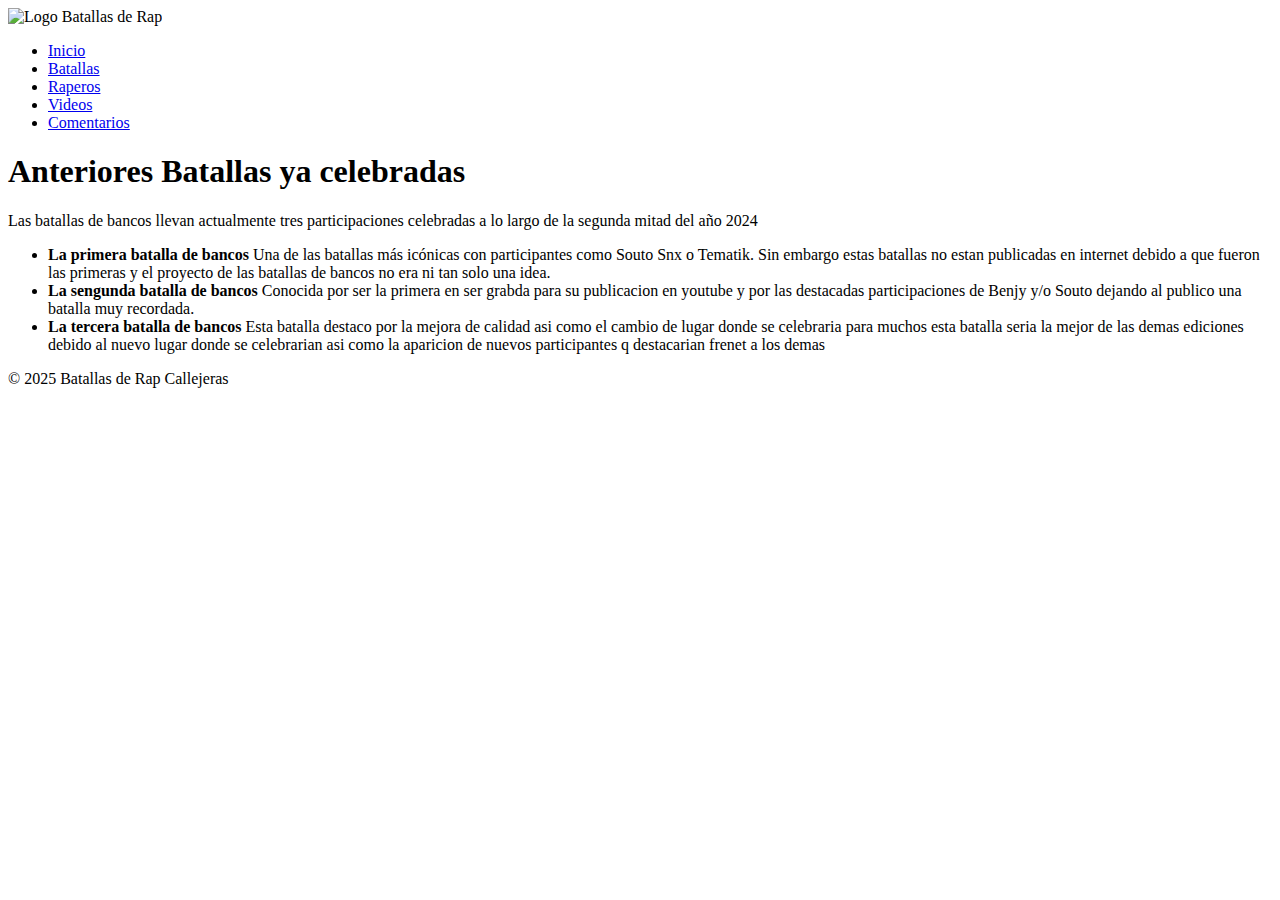
==== batallas.html @ a43d3665 "Add files via upload" ====
<!DOCTYPE html>
<html lang="es">
<head>
  <meta charset="UTF-8">
  <meta name="viewport" content="width=device-width, initial-scale=1.0">
  <title>Batallas de Rap | Batallas de Rap Callejeras</title>
  <link rel="stylesheet" href="styles.css">
</head>
<body>

  <header>
    <div class="logo">
      <img src="https://yt3.googleusercontent.com/gpuwM6LNWntzBEzJuFScn1DxkRi48s_aTujsna7-ht1ZHdTK3bXkPl4S2sUXQBEA2xYAYjx_=s160-c-k-c0x00ffffff-no-rj" alt="Logo Batallas de Rap">
    </div>
    <nav>
      <ul>
        <li><a href="index.html">Inicio</a></li>
        <li><a href="batallas.html">Batallas</a></li>
        <li><a href="raperos.html">Raperos</a></li>
        <li><a href="videos.html">Videos</a></li>
        <li><a href="comentarios.html">Comentarios</a></li>
      </ul>
    </nav>
  </header>

  <main>
    <section class="batallas">
      <h1>Anteriores Batallas ya celebradas</h1>
      <p>Las batallas de bancos llevan actualmente tres participaciones celebradas a lo largo de la segunda mitad del año 2024</p>
      <ul>
        <li><strong>La primera batalla de bancos</strong> Una de las batallas más icónicas con participantes como Souto Snx o Tematik. Sin embargo estas batallas no estan publicadas en internet debido a que fueron las primeras y el proyecto de las batallas de bancos no era ni tan solo una idea.</li>
        <li><strong>La sengunda batalla de bancos</strong> Conocida por ser la primera en ser grabda para su publicacion en youtube y por las destacadas participaciones de Benjy y/o Souto dejando al publico una batalla muy recordada.</li>
        <li><strong>La tercera batalla de bancos</strong> Esta batalla destaco por la mejora de calidad asi como el cambio de lugar donde se celebraria para muchos esta batalla seria la mejor de las demas ediciones debido al nuevo lugar donde se celebrarian asi como la aparicion de nuevos participantes q destacarian frenet a los demas</li>
      </ul>
    </section>
  </main>

  <footer>
    <p>&copy; 2025 Batallas de Rap Callejeras</p>
  </footer>

</body>
</html>
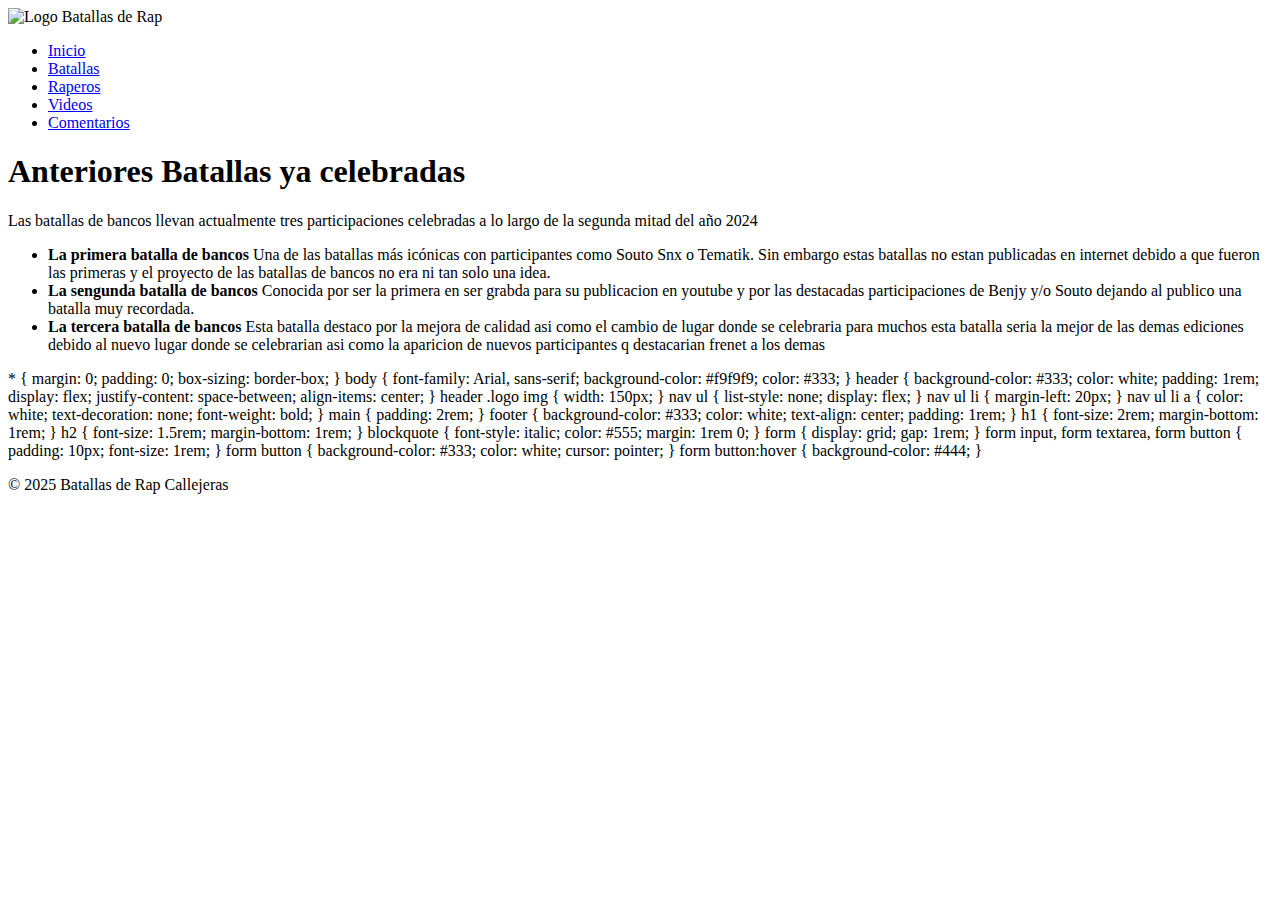
==== commit 6aad9cf8: "Update batallas.html" ====
--- a/batallas.html
+++ b/batallas.html
@@ -34,10 +34,96 @@
       </ul>
     </section>
   </main>
+* {
+  margin: 0;
+  padding: 0;
+  box-sizing: border-box;
+}
 
+body {
+  font-family: Arial, sans-serif;
+  background-color: #f9f9f9;
+  color: #333;
+}
+
+header {
+  background-color: #333;
+  color: white;
+  padding: 1rem;
+  display: flex;
+  justify-content: space-between;
+  align-items: center;
+}
+
+header .logo img {
+  width: 150px;
+}
+
+nav ul {
+  list-style: none;
+  display: flex;
+}
+
+nav ul li {
+  margin-left: 20px;
+}
+
+nav ul li a {
+  color: white;
+  text-decoration: none;
+  font-weight: bold;
+}
+
+main {
+  padding: 2rem;
+}
+
+footer {
+  background-color: #333;
+  color: white;
+  text-align: center;
+  padding: 1rem;
+}
+
+h1 {
+  font-size: 2rem;
+  margin-bottom: 1rem;
+}
+
+h2 {
+  font-size: 1.5rem;
+  margin-bottom: 1rem;
+}
+
+blockquote {
+  font-style: italic;
+  color: #555;
+  margin: 1rem 0;
+}
+
+form {
+  display: grid;
+  gap: 1rem;
+}
+
+form input, form textarea, form button {
+  padding: 10px;
+  font-size: 1rem;
+}
+
+form button {
+  background-color: #333;
+  color: white;
+  cursor: pointer;
+}
+
+form button:hover {
+  background-color: #444;
+}
+  
   <footer>
     <p>&copy; 2025 Batallas de Rap Callejeras</p>
   </footer>
 
 </body>
-</html>+</html>
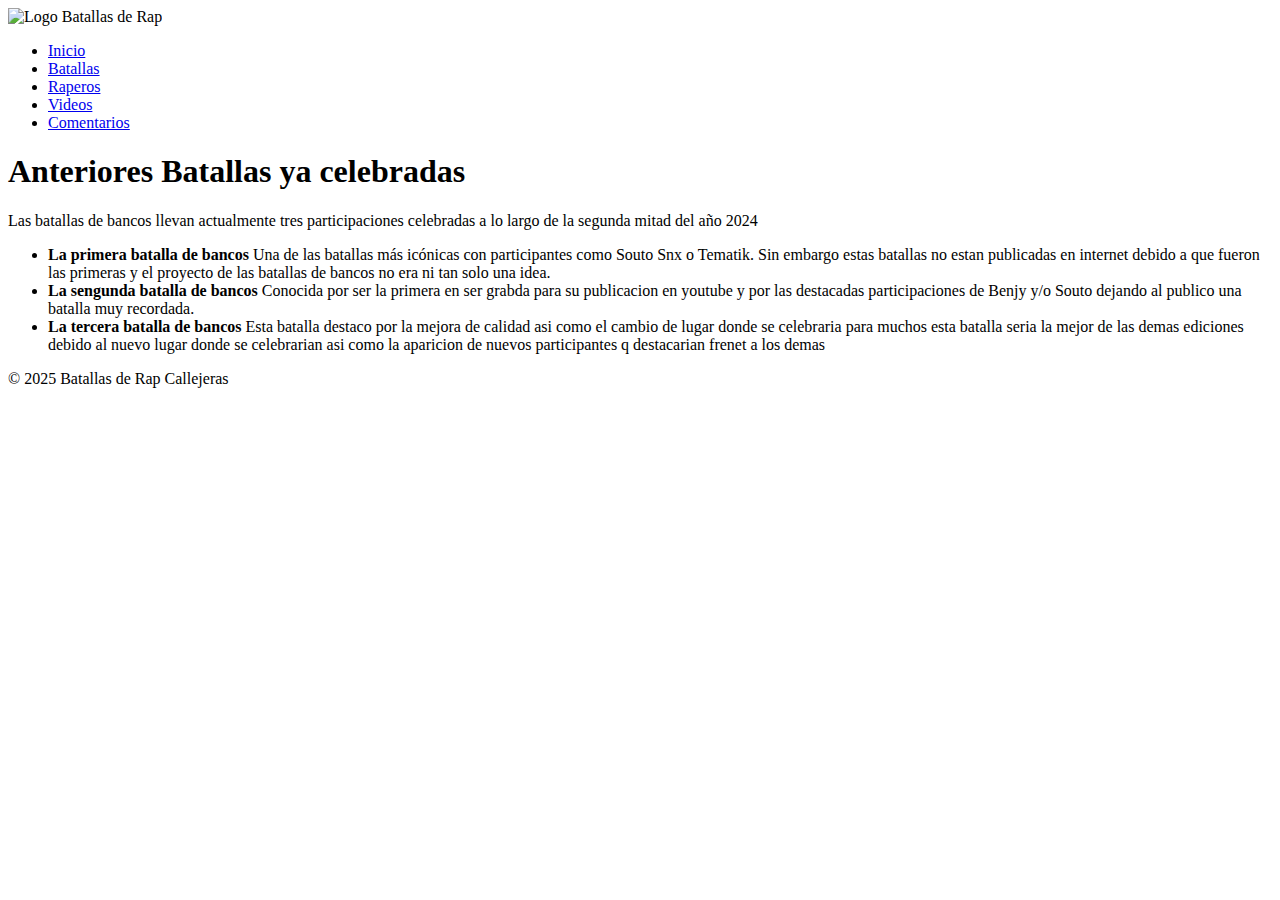
==== commit 678295ff: "Update batallas.html" ====
--- a/batallas.html
+++ b/batallas.html
@@ -34,92 +34,7 @@
       </ul>
     </section>
   </main>
-* {
-  margin: 0;
-  padding: 0;
-  box-sizing: border-box;
-}
 
-body {
-  font-family: Arial, sans-serif;
-  background-color: #f9f9f9;
-  color: #333;
-}
-
-header {
-  background-color: #333;
-  color: white;
-  padding: 1rem;
-  display: flex;
-  justify-content: space-between;
-  align-items: center;
-}
-
-header .logo img {
-  width: 150px;
-}
-
-nav ul {
-  list-style: none;
-  display: flex;
-}
-
-nav ul li {
-  margin-left: 20px;
-}
-
-nav ul li a {
-  color: white;
-  text-decoration: none;
-  font-weight: bold;
-}
-
-main {
-  padding: 2rem;
-}
-
-footer {
-  background-color: #333;
-  color: white;
-  text-align: center;
-  padding: 1rem;
-}
-
-h1 {
-  font-size: 2rem;
-  margin-bottom: 1rem;
-}
-
-h2 {
-  font-size: 1.5rem;
-  margin-bottom: 1rem;
-}
-
-blockquote {
-  font-style: italic;
-  color: #555;
-  margin: 1rem 0;
-}
-
-form {
-  display: grid;
-  gap: 1rem;
-}
-
-form input, form textarea, form button {
-  padding: 10px;
-  font-size: 1rem;
-}
-
-form button {
-  background-color: #333;
-  color: white;
-  cursor: pointer;
-}
-
-form button:hover {
-  background-color: #444;
-}
   
   <footer>
     <p>&copy; 2025 Batallas de Rap Callejeras</p>
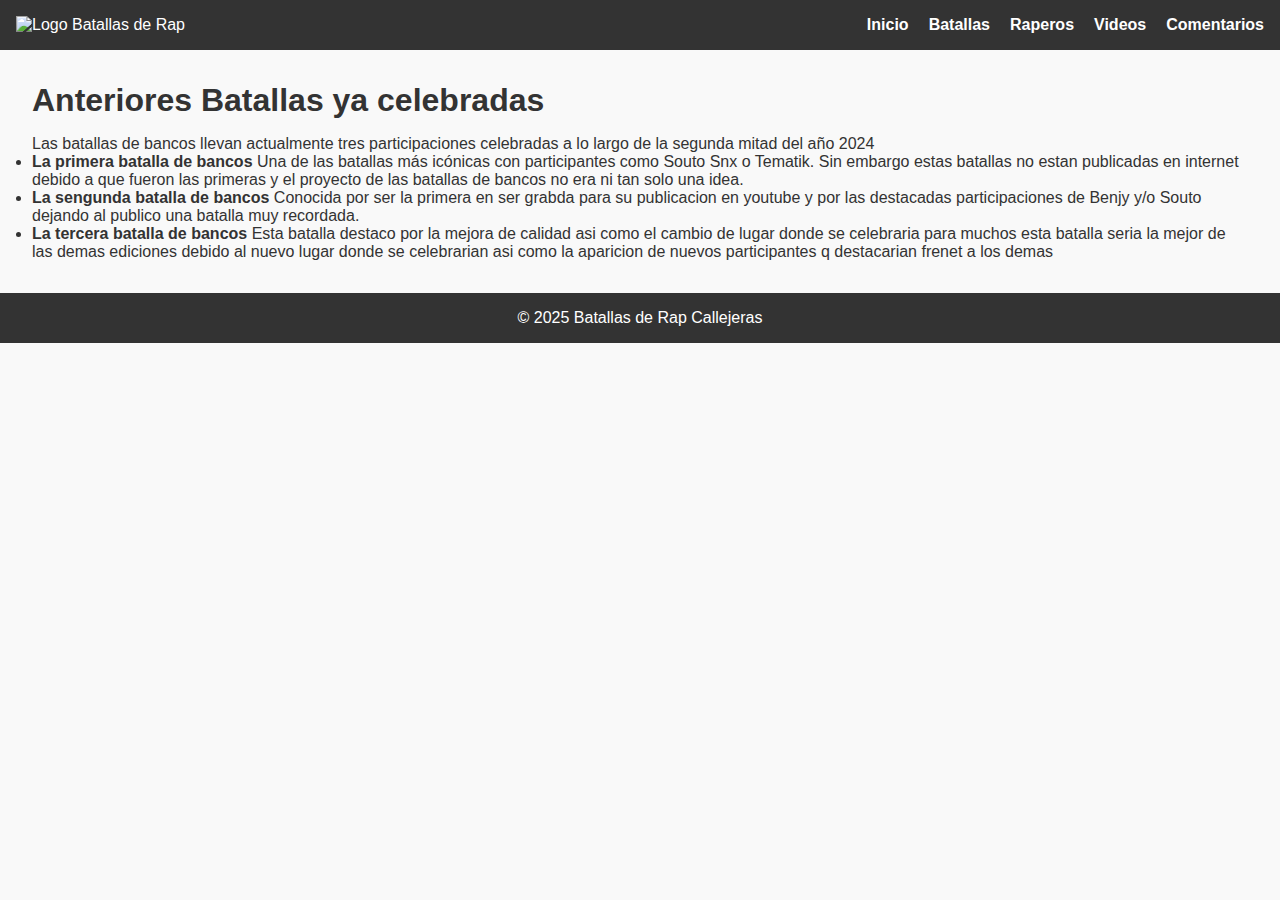
==== commit f77450f8: "Update batallas.html" ====
--- a/batallas.html
+++ b/batallas.html
@@ -4,7 +4,7 @@
   <meta charset="UTF-8">
   <meta name="viewport" content="width=device-width, initial-scale=1.0">
   <title>Batallas de Rap | Batallas de Rap Callejeras</title>
-  <link rel="stylesheet" href="styles.css">
+  <link rel="stylesheet" href="estilos.css">
 </head>
 <body>
 
--- a/estilos.css
+++ b/estilos.css
@@ -0,0 +1,86 @@
+* {
+  margin: 0;
+  padding: 0;
+  box-sizing: border-box;
+}
+
+body {
+  font-family: Arial, sans-serif;
+  background-color: #f9f9f9;
+  color: #333;
+}
+
+header {
+  background-color: #333;
+  color: white;
+  padding: 1rem;
+  display: flex;
+  justify-content: space-between;
+  align-items: center;
+}
+
+header .logo img {
+  width: 150px;
+}
+
+nav ul {
+  list-style: none;
+  display: flex;
+}
+
+nav ul li {
+  margin-left: 20px;
+}
+
+nav ul li a {
+  color: white;
+  text-decoration: none;
+  font-weight: bold;
+}
+
+main {
+  padding: 2rem;
+}
+
+footer {
+  background-color: #333;
+  color: white;
+  text-align: center;
+  padding: 1rem;
+}
+
+h1 {
+  font-size: 2rem;
+  margin-bottom: 1rem;
+}
+
+h2 {
+  font-size: 1.5rem;
+  margin-bottom: 1rem;
+}
+
+blockquote {
+  font-style: italic;
+  color: #555;
+  margin: 1rem 0;
+}
+
+form {
+  display: grid;
+  gap: 1rem;
+}
+
+form input, form textarea, form button {
+  padding: 10px;
+  font-size: 1rem;
+}
+
+form button {
+  background-color: #333;
+  color: white;
+  cursor: pointer;
+}
+
+form button:hover {
+  background-color: #444;
+}
